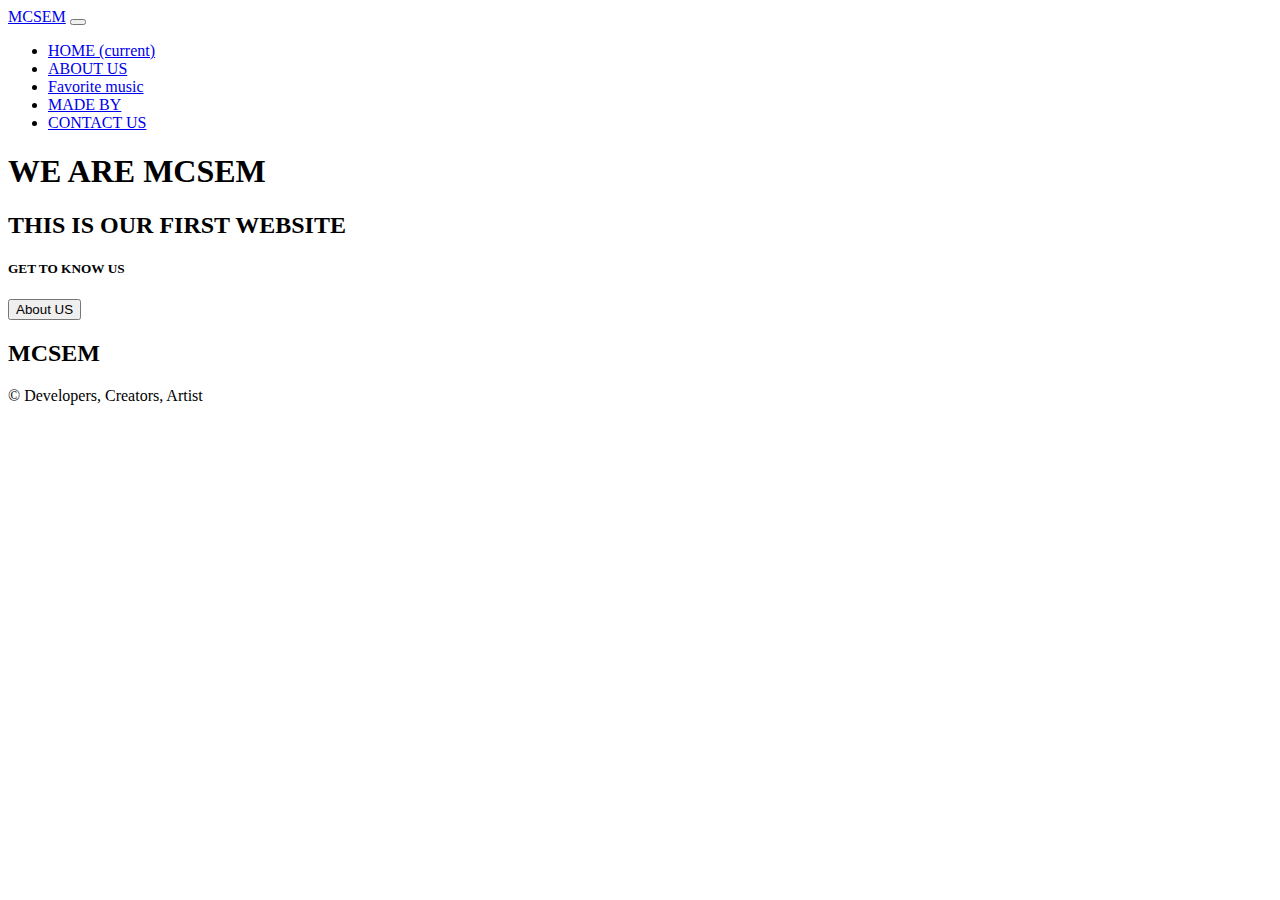
==== index.html @ 561017ac "first commit" ====
<!DOCTYPE html>
<html lang="en">
  <head>
    <meta charset="utf-8">
    <meta http-equiv="X-UA-Compatible" content="IE=edge">
    <meta name="viewport" content="width=device-width, initial-scale=1, shrink-to-fit=no">
    <!-- The above 3 meta tags *must* come first in the head; any other head content must come *after* these tags -->
    <title>Project collab</title>
    <meta name="description" content="Group project">
    
    <!-- Playfair Display - Raleway Fonts -->
    <link href="https://fonts.googleapis.com/css?family=Playfair+Display:700,900|Raleway:100,300,400,600,700" rel="stylesheet">

    <!-- Bootstrap -->
    <link rel="stylesheet" href="https://stackpath.bootstrapcdn.com/bootstrap/4.1.0/css/bootstrap.min.css" integrity="sha384-9gVQ4dYFwwWSjIDZnLEWnxCjeSWFphJiwGPXr1jddIhOegiu1FwO5qRGvFXOdJZ4" crossorigin="anonymous">

    <!-- Font Awesome Icons -->
    <link rel="stylesheet" href="https://use.fontawesome.com/releases/v5.0.10/css/all.css" integrity="sha384-+d0P83n9kaQMCwj8F4RJB66tzIwOKmrdb46+porD/OvrJ+37WqIM7UoBtwHO6Nlg" crossorigin="anonymous">
    <!-- Custom Styles -->
    <link rel="stylesheet" href="css/style.css">
    <link rel="stylesheet" type="text/css" href="css/dark-theme.css">
  </head>
  <body>
    <header class="container-fluid">
      <nav class="navbar navbar-expand-lg navbar-light bg-light">
        <a class="navbar-brand" href="index.html">MCSEM</a>
        <button class="navbar-toggler" type="button" data-toggle="collapse" data-target="#navbarDefault" aria-controls="navbarDefault" aria-expanded="false" aria-label="Toggle navigation">
          <span class="icon-bar i1"></span>
          <span class="icon-bar i2"></span>
          <span class="icon-bar i3"></span>
        </button>

        <div class="collapse navbar-collapse" id="navbarDefault">
          <ul class="navbar-nav ml-auto">
            <li class="nav-item active">
              <a class="nav-link" href="index.html">HOME <span class="sr-only">(current)</span></a>
            </li>
            <li class="nav-item">
              <a class="nav-link" href="about.html">ABOUT US</a>
            </li>
            <li class="nav-item">
              <a class="nav-link" href="favorites.html">Favorite music</a>
            </li>
            <li class="nav-item">
              <a class="nav-link" href="madeby.html">MADE BY</a>
            </li>
            <li class="nav-item">
              <a class="nav-link" href="contactus.html">CONTACT US</a>
            </li>
          </ul>
          
        </div>
      </nav>

      <div id="hero-text">
        <div class="container">
          <h1>WE ARE MCSEM</h1>
          <h2>THIS IS OUR FIRST WEBSITE</h2>
          <h5>GET TO KNOW US</h5>
        </div>
      </div>
    </header>

    <!-- Corner Borders -->
    <section class="borders">
      <div class="brTR">
      </div>
      <div class="brTL">
      </div>
      <div class="brBL">
      </div>
      <div class="brBR">
      </div>
    </section>

    <section class="gallery">
      <div class="container-fluid">
        <div class="row">
          <!-- Mixit Up Controls -->
          <div class="controls">
            <button type="button" class="control" data-filter="all" href>About US</button>
          </div>
        </div>
    </section>

    <footer>
      <div class="container-fluid">
            <div class="footer-info">
              <div class="footer-title">
                <h2>MCSEM</h2>
                <p>&copy; Developers, Creators, Artist</p>
              </div>
            </div>
      </div>
    </footer>

    <!-- jQuery first, then Popper.js, then Bootstrap JS -->
    <script src="https://code.jquery.com/jquery-3.3.1.slim.min.js" integrity="sha384-q8i/X+965DzO0rT7abK41JStQIAqVgRVzpbzo5smXKp4YfRvH+8abtTE1Pi6jizo" crossorigin="anonymous"></script>
    <script src="https://cdnjs.cloudflare.com/ajax/libs/popper.js/1.14.0/umd/popper.min.js" integrity="sha384-cs/chFZiN24E4KMATLdqdvsezGxaGsi4hLGOzlXwp5UZB1LY//20VyM2taTB4QvJ" crossorigin="anonymous"></script>
    <script src="https://stackpath.bootstrapcdn.com/bootstrap/4.1.0/js/bootstrap.min.js" integrity="sha384-uefMccjFJAIv6A+rW+L4AHf99KvxDjWSu1z9VI8SKNVmz4sk7buKt/6v9KI65qnm" crossorigin="anonymous"></script>
    <script src="js/mixitup.min.js"></script>
    <script src="js/custom.js"></script>
    <script>
        var containerEl = document.querySelector('.mix-container');

        var mixer = mixitup(containerEl, {
            animation: {
                effects: 'fade scale stagger(50ms)' // Set a 'stagger' effect for the loading animation
            }
        });
    </script>
  </body>
</html>
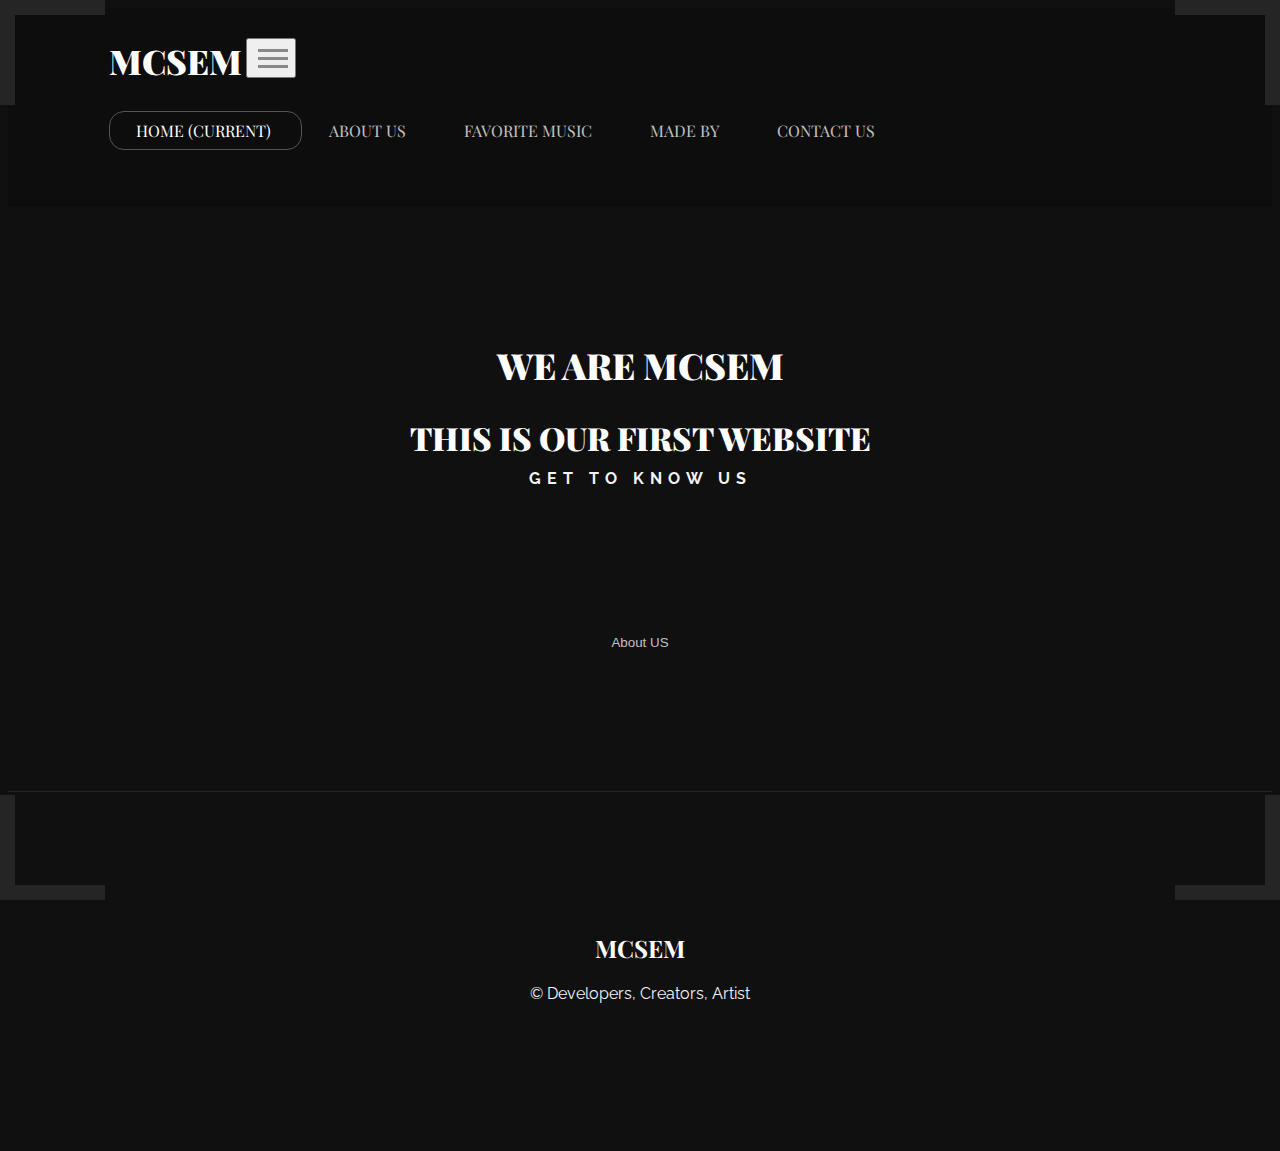
==== commit 5e689564: "final submit" ====
--- a/index.html
+++ b/index.html
@@ -45,7 +45,7 @@
               <a class="nav-link" href="madeby.html">MADE BY</a>
             </li>
             <li class="nav-item">
-              <a class="nav-link" href="contactus.html">CONTACT US</a>
+              <a class="nav-link" href="contact.html">CONTACT US</a>
             </li>
           </ul>
           
--- a/css/style.css
+++ b/css/style.css
@@ -0,0 +1,839 @@
+/*
+==============
+Template Name : JPhotography Minimal Photographey Portfolio HTML5 Template
+Author Name : Muse-Master (Dasagani Ramesh Goud)
+Version : 1.0
+==============
+CSS Styles Content Table
+1. Global Styles
+2. Nav Bar Styles
+3. Home Page Gallery
+4. About Me Page
+5. Contact Page
+6. Project Single
+7. Footer Global Styles
+*/
+
+/*===========
+Global Styles
+=============*/
+body {
+    font-family: 'Playfair Display', serif;
+}
+
+h1, h2, h3, a, .btn{
+    font-family: 'Playfair Display', serif;
+    color: #252525;
+}
+
+h2 {
+    margin-bottom: 0;
+}
+
+h4, h5, h6, p {
+    font-family: 'Raleway', sans-serif;
+    color: #696969;
+}
+
+p {
+    line-height: 1.7;
+}
+
+
+h1 {
+    font-size: 36px;
+    font-weight: 900;
+}
+
+.h3, h3 {
+    font-size: 24px;
+}
+
+h5 {
+    font-size: 16px;
+}
+
+
+.img-center {
+    display: block;
+    margin: 0 auto;
+}
+
+.text-justify {
+    text-align: justify;
+}
+
+.btn-lg {
+    padding: 12px 68px;
+}
+.btn {
+    padding: 10px 40px;
+}
+
+.btn {
+    background-color: #252525;
+    border: 1px solid #252525;
+    color: #fff;
+}
+
+.btn:hover {
+    background-color: #fff;
+    border-color: #252525;
+    color: #252525;
+}
+
+.btn.btn-invert {
+    background-color: #fff;
+    border: 1px solid #252525;
+    color: #252525;
+    border-radius: 2px;
+
+}
+.btn.btn-invert:hover {
+    background-color: #252525;
+    border: 1px solid #252525;
+    color: #fff;
+}
+
+.mgR-20px {
+    margin-right: 20px;
+}
+
+
+/*=============================
+CSS Smooth Aiimation Transition
+=============================*/
+.item-inner,
+.controls button,
+.item-hover .hover-text,
+.item-hover, 
+.home-gallery .thumb-a,
+.hover-text h3,
+.swiper-button-prev, 
+.swiper-button-next,
+footer a{
+    -webkit-transition: all 0.25s ease-in-out;
+    -moz-transition: all 0.25s ease-in-out;
+    -ms-transition: all 0.25s ease-in-out;
+    -o-transition: all 0.25s ease-in-out;
+    transition: all 0.25s ease-in-out;
+}
+
+
+/*============
+Nav Bar Styles
+==============*/
+
+.container-fluid .navbar {
+    padding: 30px 8%;
+}
+
+.navbar-brand {
+    font-size: 34px;
+    font-weight: 900;
+}
+
+.navbar-default .navbar-brand, 
+.navbar-default .navbar-brand:focus, 
+.navbar-default .navbar-brand:hover {
+    color: #252525;
+}
+
+.dropdown-menu > li > a {
+    padding: 10px 20px;
+    font-size: 16px;
+    color: #555;
+}
+
+.navbar-light .navbar-nav .nav-link {
+    padding-right: 16px;
+    padding-left: 16px;
+}
+
+.navbar-light .navbar-nav .nav-link:hover {
+    color: #252525;
+}
+
+
+.navbar-light .navbar-nav > .active > a,
+.navbar-light .navbar-nav > .active > a:focus, 
+.navbar-light .navbar-nav > .active > a:hover {
+    color: #252525;
+    background-color: transparent;
+}
+
+.navbar-toggler > .i1{
+    top:9px;
+}
+
+.navbar-toggler > .i2{
+    top:17px;
+}
+
+.navbar-toggler > .i3{
+    top:25px;
+}
+
+.navbar-toggler.active > .i2{
+    opacity:0;
+}
+.navbar-toggler.active > .i1,
+.navbar-toggler.active > .i3{
+    top:17px;
+}
+
+.navbar-toggler.active > .i1{
+    -webkit-transform:rotate(45deg);
+    -moz-transform:rotate(45deg);
+    -ms-transform:rotate(45deg);
+    -o-transform:rotate(45deg);
+    transform:rotate(45deg);
+}
+.navbar-toggler.active > .i3{
+    -webkit-transform:rotate(-45deg);
+    -moz-transform:rotate(-45deg);
+    -ms-transform:rotate(-45deg);
+    -o-transform:rotate(-45deg);
+    transform:rotate(-45deg);
+}
+
+.navbar-toggler {
+    position: relative;
+    width: 50px;
+    height: 40px;
+}
+.navbar-toggler > .icon-bar {
+    position: absolute;
+    width: 30px;
+    left: 10px;
+    margin: 0 !important;
+    -webkit-transition: all .3s ease;
+    -moz-transition: all .3s ease;
+    transition: all .3s ease;
+    background-color: #888;
+    height: 3px;
+}
+
+
+/*Borders*/
+
+.borders div {
+    z-index: 9999;
+    pointer-events: none;
+    background-color: transparent;
+    border-color: #252525;
+    border-style: solid;
+    height: 90px;
+    position: fixed;
+    width: 90px;
+}
+
+.brTR {
+    border-width: 15px 15px 0 0;
+    right: 0;
+    top: 0;
+}
+
+.brTL {
+    border-width: 15px 0 0 15px;
+    top: 0;
+    left: 0;
+}
+
+.brBL {
+    border-width: 0 0 15px 15px;
+    bottom: 0;
+    left: 0;
+}
+
+.brBR {
+    border-width: 0 15px 15px 0;
+    bottom: 0;
+    right: 0;
+}
+
+
+/*=========
+Header Text
+===========*/
+
+#hero-text {
+    padding-top: 110px;
+    padding-bottom: 110px;
+    text-align: center;
+    margin-bottom: 0;
+}
+
+#hero-text h2 {
+    font-size: 32px;
+    padding-bottom: 10px;
+    font-weight: 900;
+}
+
+#hero-text h5 {
+    margin-top: 0;
+    letter-spacing: 6px;
+    color: #696969;
+}
+
+/*==========
+Home Gallery
+==========*/
+
+
+h4 {
+    color: grey;
+    font-size: 24px;
+    font-weight: 400;
+}
+
+#portfolio p {
+    color: grey;
+    font-size: 12px;
+    font-weight: 200;
+}
+
+a {
+    color: #cd6839;
+}
+
+.content {
+    width: 100%;
+    margin: 0 auto;
+    padding: 0px;
+    text-align: center;
+}
+
+.single-content img {
+    width: 290px;
+    height: 100%;
+    margin: 10px;
+}
+
+.filters {
+    width: 100%;
+    text-align: center;
+}
+
+ul {
+    list-style: none;
+    padding: 20px 0;
+}
+
+nav li {
+    display: inline;
+    padding: 8px 18px;
+    font-size: 16px;
+    color: #636363;
+    font-weight: 400;
+    cursor: pointer;
+    text-transform: uppercase;
+    border: 1px solid transparent;
+    text-align: center;
+}
+
+nav li:hover {
+    color: #a6a6a6;
+}
+
+nav li.active {
+    color: #ccc;
+    border: 1px solid #ccc;
+    border-radius: 15px;
+}
+
+
+
+.item-inner {
+    background: #fff;
+    -webkit-box-shadow: 0px 3px 7px rgba(0, 0, 0, 0.1);
+    -moz-box-shadow: 0px 3px 7px rgba(0, 0, 0, 0.1);
+    box-shadow: 0px 3px 7px rgba(0, 0, 0, 0.1);
+}
+
+.item-hover {
+    position: absolute;
+    bottom: 15px;
+    left: 15px;
+    width: auto;
+    background-color: rgba(0, 0, 0, 0.9);
+    z-index: 7;
+    opacity: 0;
+    visibility: hidden;
+    right: 15px;
+    text-align: center;
+    margin: 0 auto;
+}
+
+.item-a.hovered .item-img {
+    bottom: 0px;
+}
+
+
+.hover-text h3{
+    margin: 0;
+    color: #fff;
+}
+
+.item-hover .hover-text {
+    padding: 14px 0 18px;
+    bottom: -16px;
+    position: relative;
+    left: 0;
+    text-align: center;
+    right: 0;
+}
+
+a {
+    text-decoration: none;
+}
+a:hover {
+    text-decoration: none;
+}
+
+
+.item-inner:hover {
+    border-radius: 6px;
+}
+
+.thumb-a:hover .item-hover{
+    opacity: 1;
+    visibility: visible;
+    border-radius: 4px;
+}
+.thumb-a:hover .item-hover .hover-text{
+    bottom: 0;
+
+}
+
+
+/*===========
+Home Page Gallery
+============*/
+
+/*Mix Controls*/
+.controls button {
+    background-color: transparent;
+    border-radius: 25px;
+    padding: 10px 25px;
+    color: #7C7C7C;
+    cursor: pointer;
+    border: 1px solid transparent;
+}
+
+.controls button:hover, .controls button.mixitup-control-active {
+    border: 1px solid #656565;
+    border-radius: 25px;
+    color: #656565;
+}
+
+.controls {
+    text-align: center;
+    margin: 0 auto;
+    padding-bottom: 10px;
+}
+
+.controls button:focus {
+    outline: none;
+}
+/*Mix Controls End*/
+
+.mix-container {
+    overflow: hidden;
+    margin: 0 auto;
+}
+
+.home-gallery {
+    width: 100%;
+    max-width: 2000px;
+    display: inline-block;
+    padding: 0 7.5px;
+}
+
+.home-gallery .mix {
+    display: block;
+    padding: 7.5px;
+    width: 25%;
+    float: left;
+}
+
+.home-gallery .mix a:before {
+    bottom: 0px;
+pointer-events: none;
+right: 0px;
+box-shadow: inset 0px 0px 60px rgba(0,0,0,0.2), inset 0px 0px 60px rgba(0,0,0,0.2);
+position: absolute;
+transition: box-shadow 0.2s ease-in-out 0s;
+left: 0px;
+top: 0px;
+content: "";
+-webkit-transition: box-shadow 0.2s ease-in-out 0s;
+}
+
+.home-gallery .mix:hover a:before {
+box-shadow: inset 0px 0px 20px rgba(0,0,0,0.1), inset 0px 0px 20px rgba(0,0,0,0.1);
+}
+
+.home-gallery .thumb-a {
+    display: flex;
+    position: relative;
+    overflow: hidden;
+    max-height: 340px;
+}
+
+.home-gallery .item-img {
+    display: inline-block;
+    margin: 0 auto;
+}
+
+.home-gallery .item-img img {
+    max-width: 100%;
+}
+
+
+.section-title {
+    text-align: center;
+    padding-top: 80px;
+    padding-bottom: 80px;
+}
+
+.section-title p {
+    margin-bottom: 0;
+}
+
+/*============
+About Me Page
+=============*/
+.my-name {
+    text-align: center;
+    padding-top: 60px;
+    padding-bottom: 20px;
+}
+
+.about-me p {
+    line-height: 26px;
+}
+
+.progress-bars {
+    padding-top: 20px;
+}
+
+.p-bar {
+    border-bottom: 2px solid #252525;
+    padding-bottom: 10px;
+    padding-top: 24px;
+}
+
+.p-bar p {
+    display: inline;
+    font-size: 18px;
+    font-weight: 300;
+    color: #252525;
+
+}
+
+.p-bar .text-right {
+    float: right;
+}
+
+/*=============
+Contact Page
+=============*/
+.contact a, .form-control {
+    color: #696969;
+    font-weight: 300;
+    font-family: 'Raleway', sans-serif;
+}
+
+.contact .form-control {
+    padding: 12px 18px;
+}
+
+.contact form .btn-lg {
+    float: right;
+}
+
+.contact-info {
+    margin-top: 100px;
+}
+.contact-info .card {
+    background-color: #F4F4F4;
+    border:none;
+    padding: 50px 10px;
+    text-align: center;
+}
+#map {
+    display: block;
+    width: 100%;
+    height: 384px;
+}
+
+.contact-info .card p {
+    margin-bottom: 0;
+}
+.contact-info .card .fas {
+    display: block;
+    font-size: 34px;
+    color: #252525;
+    padding-bottom: 16px;
+}
+
+.contact-info .card a, .contact-info .card p {
+    font-size: 14px;
+    line-height: 26px;
+}
+
+
+.contact-info .card a:hover {
+    text-decoration: underline;
+}
+
+/*===============
+Project Single
+===============*/
+.project-holder {
+    max-height: 740px;
+    overflow: hidden;
+}
+
+.project-details {
+    padding-top: 30px;
+}
+.project-details h2 {
+    margin-bottom: 16px;
+}
+
+.project-details p {
+    font-weight: 300;
+    text-align: justify;
+}
+.project-details .details-right {
+    padding-top: 36px;
+}
+
+.project-details ul {
+    padding: 10px 0;
+    margin: 0;
+}
+
+.project-details ul li {
+    display: inline-block;
+    font-size: 16px;
+}
+
+.project-details ul > li:first-child {
+    width: 80px;
+}
+
+.project-details .devider {
+    padding-right: 12px;
+}
+
+.project-btns {
+    padding-top: 26px;
+}
+
+.project-btns .btn {
+    width: 160px;
+}
+
+.swiper-button-prev, .swiper-button-next {
+    background-image: none;
+    width: auto;
+    height: auto;
+    background-color: #252525;
+    color: #fff;
+    padding: 10px 14px;
+    border-radius: 2px;
+}
+
+.project-holder .project-video {
+    width: 100%;
+    height: 624px;
+}
+
+/*===================
+Footer Global Styles
+=====================*/
+.footer-info {
+    padding: 120px 0;
+    text-align: center;
+    border-top: 1px solid #E3E3E3;
+    margin-top: 120px;
+}
+
+footer a {
+    font-size: 28px;
+    padding: 0 16px;
+}
+
+footer a, footer a:link {
+    text-decoration: none;
+    color: #777;
+}
+
+footer a:hover {
+    color: #202020;
+}
+
+
+
+/*========================================
+========================================
+======= Responsive Media Queries =======
+========================================
+========================================*/
+@media only screen and (max-width: 1500px) {
+    nav li {
+        padding: 8px 10px; 
+    }
+    .home-gallery .mix {
+        width: 33.333%;
+    }
+}
+
+@media only screen and (max-width: 1199px) {
+    nav li {
+        padding: 6px 8px; 
+    }
+    .navbar-light .navbar-nav .nav-link {
+        padding-right: 10px;
+        padding-left: 10px;
+    }
+    h1 {
+        font-size: 34px;
+    }
+    #hero-text h2 {
+        font-size: 28px;
+    }
+    #hero-text h5 {
+        letter-spacing: 3px;
+    }
+    .h3, h3 {
+        font-size: 18px;
+    }
+    .project-holder .project-video {
+        height: 523px;
+    }
+}
+
+@media only screen and (max-width: 991px) {
+    #hero-text h2 {
+        font-size: 20px;
+    }
+    h1 {
+        font-size: 32px;
+    }
+    #hero-text h2 {
+        font-size: 20px;
+        padding-top: 2px;
+        padding-bottom: 6px;
+    }
+    .project-holder .project-video {
+        height: 388px;
+    }
+}
+
+@media only screen and (max-width: 960px) {
+    .home-gallery .mix {
+        width: 50%;
+    }
+}
+
+@media only screen and (max-width: 767px) {
+    .borders div {
+        display: none;
+    }
+    #hero-text {
+        padding-bottom: 80px;
+    }
+    .navbar-brand {
+        font-size: 28px;
+    }
+    .home-gallery .mix {
+        padding: 10px;
+    }
+    .item-hover .hover-text {
+        padding: 8px 0 12px;
+    }
+    #map {
+        margin-top: 40px;
+    }
+    .contact-info .card {
+        padding: 30px 10px;
+        margin-top: 2px;
+        margin-bottom: 2px;
+    }
+    .project-holder .project-video {
+        height: 287px;
+    }
+    .footer-info {
+        padding: 80px 0;
+        margin-top: 80px;
+    }
+}
+
+@media only screen and (max-width: 580px) {
+    .navbar-brand {
+        font-size: 22px;
+    }
+    .home-gallery .mix {
+        width: 100%;
+    }
+    .home-gallery .thumb-a {
+        max-height: 240px;
+    }
+    .controls button {
+        padding: 4px 12px;
+    }
+    .container-fluid {
+        padding-right: 15px;
+        padding-left: 15px;
+    }
+    .borders div {
+        height: 80px;
+        width: 80px;
+    }
+    .brTR {
+        border-width: 15px 15px 0 0;
+        right: 0;
+        top: 0;
+    }
+    .brTL {
+        border-width: 15px 0 0 15px;
+        top: 0;
+        left: 0;
+    }
+
+    .brBL {
+        border-width: 0 0 15px 15px;
+        bottom: 0;
+        left: 0;
+    }
+
+    .brBR {
+        border-width: 0 15px 15px 0;
+        bottom: 0;
+        right: 0;
+    }
+    footer a {
+        font-size: 24px;
+        padding: 0 6px;
+    }
+}
+
+@media only screen and (max-width: 480px) {
+    h1 {
+        font-size: 26px;
+    }
+    #hero-text h5 {
+        letter-spacing: 0;
+    }
+    #hero-text {
+        padding-bottom: 60px;
+        padding-top: 80px;
+    }
+    .h2, h2 {
+        font-size: 22px;
+    }
+}--- a/css/dark-theme.css
+++ b/css/dark-theme.css
@@ -0,0 +1,98 @@
+/*===============
+Dark Theme Styles.
+=================*/
+body {
+    background-color: #101010;
+    color: #fff;
+}
+
+.container-fluid .navbar {
+    background-color: #0D0D0D !important;
+}
+
+h4, h5, h6, p, #hero-text h5 {
+    color: #f4f4f4;
+}
+
+.navbar .navbar-brand, 
+.navbar .navbar-brand:focus, 
+.navbar .navbar-brand:hover,
+h1, h2, h3, a, .btn, 
+.p-bar p,
+.dropdown-menu > li > a,
+.navbar-light .navbar-nav .nav-link, 
+.navbar-light .navbar-nav .nav-link:hover,
+.navbar-light .navbar-nav > .active > a,
+.navbar-light .navbar-nav > .active > a:focus, 
+.navbar-light .navbar-nav > .active > a:hover,
+.contact-info .card .fas {
+    color: #fff;
+}
+
+.navbar-light .navbar-nav .nav-link {
+    opacity: 0.75;
+}
+
+.navbar-light .navbar-nav .nav-link:hover, .navbar-light .navbar-nav .nav-link.active {
+    opacity: 1;
+}
+
+.navbar-light .navbar-nav .active > .nav-link, 
+.navbar-light .navbar-nav .nav-link.active, 
+.navbar-light .navbar-nav .nav-link.show, 
+.navbar-light .navbar-nav .show > .nav-link {
+    color: #fff;
+    opacity: 1;
+}
+
+nav li.active {
+    border: 1px solid #555555;
+}
+
+.controls button {
+    color: #C0C0C0;
+}
+
+.footer-info {
+    border-top: 1px solid #262626;
+}
+
+footer a:hover {
+    color: #dddddd;
+}
+
+.p-bar {
+    border-bottom: 2px solid #fff;
+}
+
+.form-control {
+    color: #fff;
+    background-color: #252525;
+    border: 1px solid #252525;
+}
+
+.form-control:focus, .form-control:hover, .form-control:active {
+    color: #fff;
+    background-color: #212121;
+    border-color: #80bdff;
+}
+
+.contact-info .card {
+    background-color: #212121;
+}
+
+.contact a, .form-control {
+    color: #f4f4f4;
+}
+
+.controls button:hover, .controls button.mixitup-control-active {
+    border: 1px solid #fff;
+    color: #fff;
+}
+.contact a, .form-control {
+    font-weight: 400;
+}
+
+.form-control::placeholder {
+    color: #c9c9c9;
+}